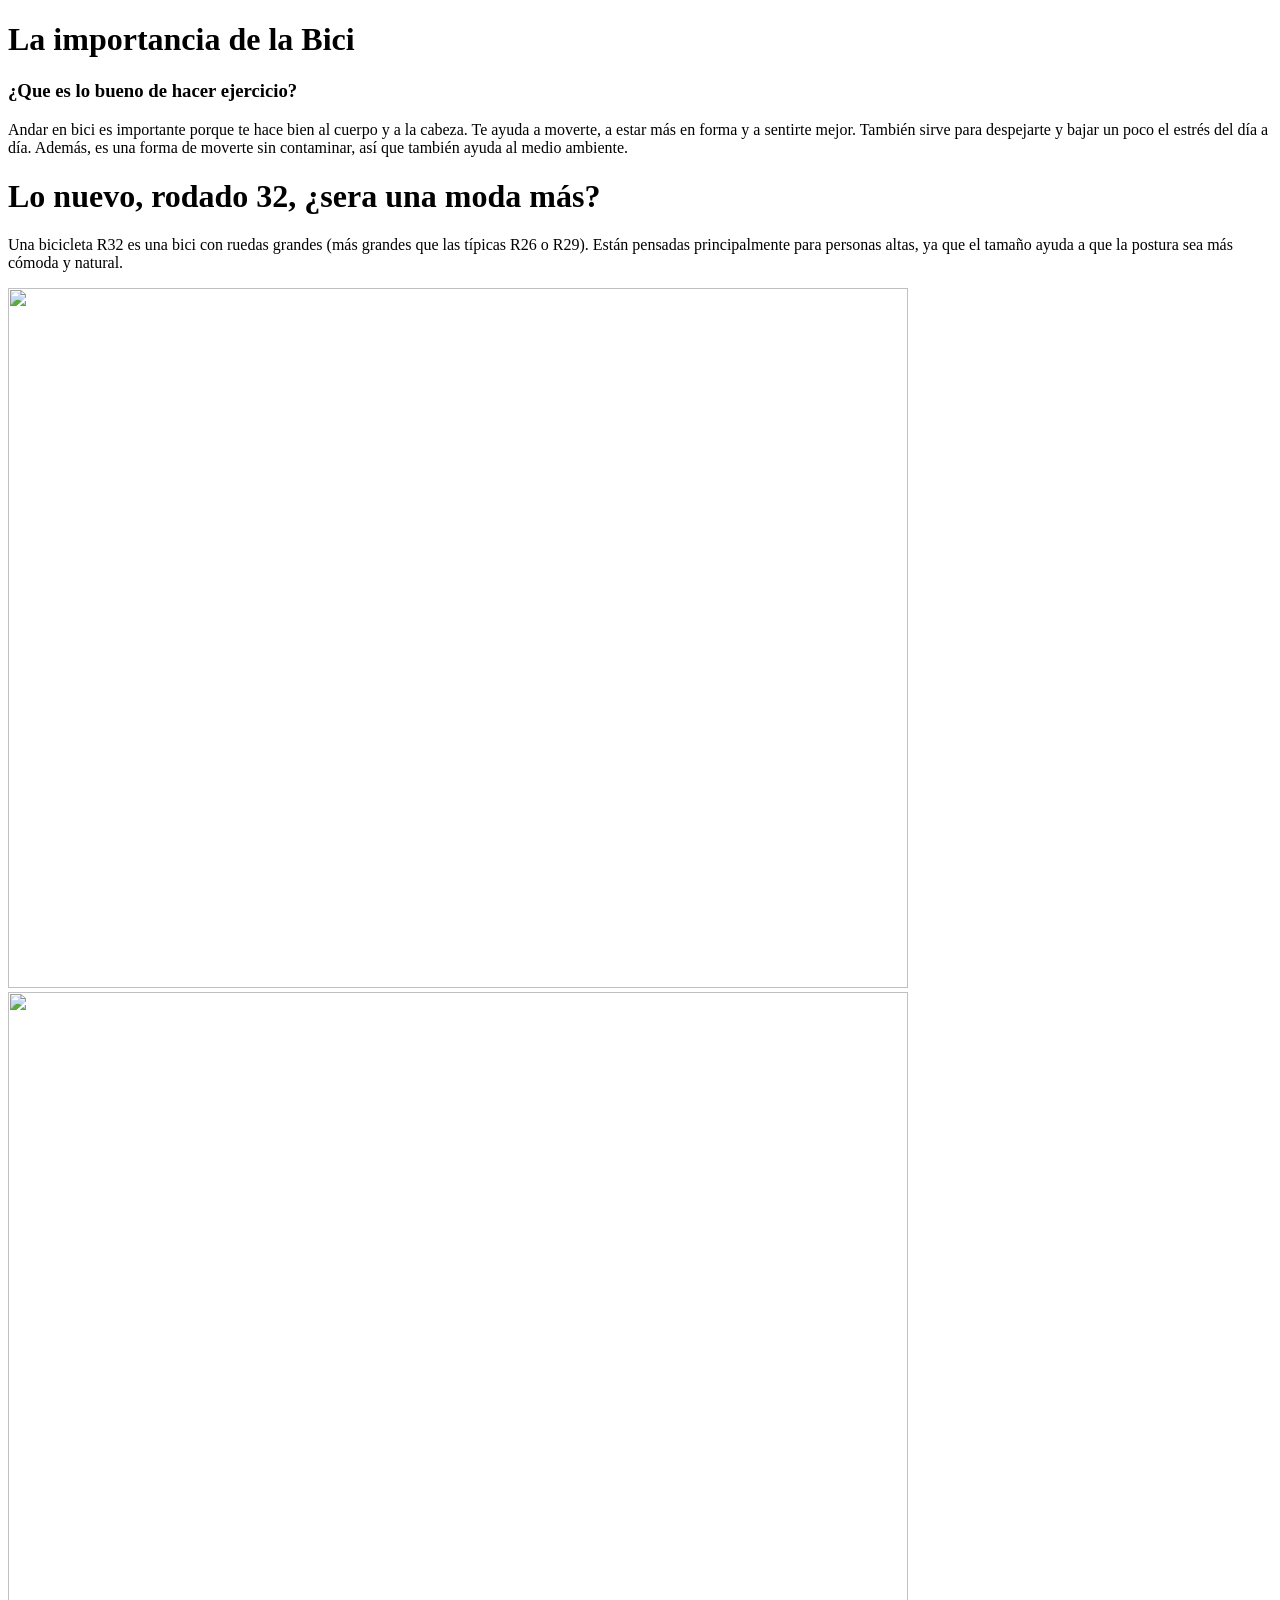
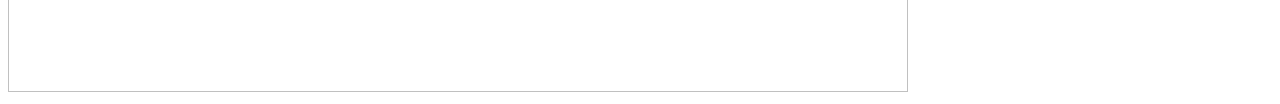
==== index.html @ b4d02853 "agregar horarios.html" ====
<!DOCTYPE html>
<html lang="en">
<head>
    <meta charset="UTF-8">
    <meta name="viewport" content="width=device-width, initial-scale=1.0">
    <title>Mi Primera Bicicleta</title>
</head>
<body>
    <h1>La importancia de la Bici</h1>

    <h3>¿Que es lo bueno de hacer ejercicio?</h3>

    <p>Andar en bici es importante porque te hace bien al cuerpo y a la cabeza. Te ayuda a moverte, 
        a estar más en forma y a sentirte mejor. También sirve para despejarte y bajar un poco el estrés del día a día.
        Además, es una forma de moverte sin contaminar, así que también ayuda al medio ambiente.</p>

    <h1>Lo nuevo, rodado 32, ¿sera una moda más?</h1>

    <p>Una bicicleta R32 es una bici con ruedas grandes (más grandes que las típicas R26 o R29). Están pensadas principalmente para personas altas, ya que el tamaño ayuda a que la postura sea más cómoda y natural.</p>

    <img src="https://cdn.todomountainbike.net/images/articles/2025/ruedas-32-pulgadas-mountain-bike.jpg" alt=""width="900" height="700">
    <img src="imagenes/imagen1.jpg" alt=""width="900" height="700">
    
    
</body>
</html>
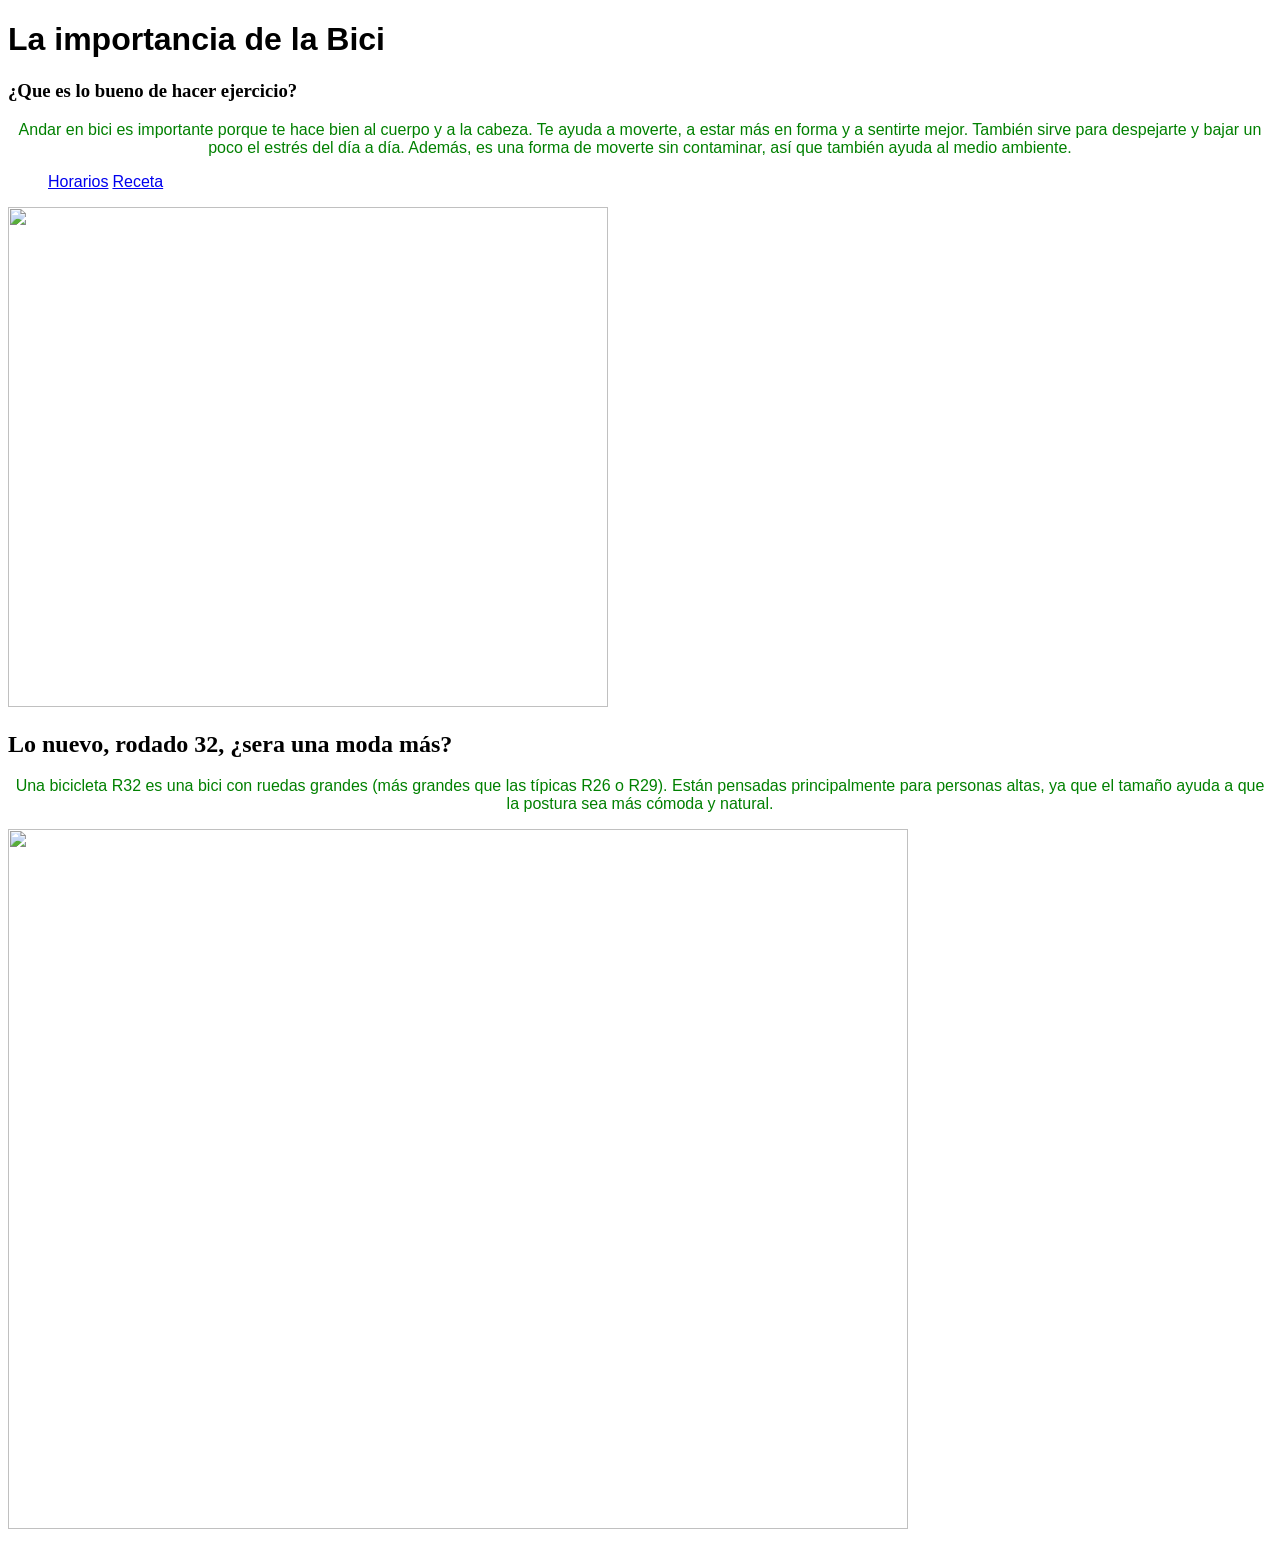
==== commit 9eb9ed0f: "estilos.css" ====
--- a/index.html
+++ b/index.html
@@ -4,7 +4,10 @@
     <meta charset="UTF-8">
     <meta name="viewport" content="width=device-width, initial-scale=1.0">
     <title>Mi Primera Bicicleta</title>
-</head>
+
+    <link rel="stylesheet" href="./estilos.css">
+
+    
 <body>
     <h1>La importancia de la Bici</h1>
 
@@ -14,13 +17,19 @@
         a estar más en forma y a sentirte mejor. También sirve para despejarte y bajar un poco el estrés del día a día.
         Además, es una forma de moverte sin contaminar, así que también ayuda al medio ambiente.</p>
 
-    <h1>Lo nuevo, rodado 32, ¿sera una moda más?</h1>
+   <ul><a href="./horario.html">Horarios</a>
+
+    <a href="./receta.html">Receta</a></ul> 
+
+    <img src="./imagenes/imagen1.jpg" alt=""width="600" height="500">
+
+    <h2>Lo nuevo, rodado 32, ¿sera una moda más?</h2>
 
     <p>Una bicicleta R32 es una bici con ruedas grandes (más grandes que las típicas R26 o R29). Están pensadas principalmente para personas altas, ya que el tamaño ayuda a que la postura sea más cómoda y natural.</p>
 
-    <img src="https://cdn.todomountainbike.net/images/articles/2025/ruedas-32-pulgadas-mountain-bike.jpg" alt=""width="900" height="700">
-    <img src="imagenes/imagen1.jpg" alt=""width="900" height="700">
+    <img src="https://cdn.todomountainbike.net/images/articles/2025/ruedas-32-pulgadas-mountain-bike.jpg" alt="" width="900" height="700">
+
     
-    
+
 </body>
 </html>
--- a/estilos.css
+++ b/estilos.css
@@ -0,0 +1,67 @@
+h1 {
+  text-align:
+  color: brown;
+}
+
+h3 {
+  self-align: center;
+  color: black;
+}
+
+p {
+  text-align: center;
+  color: green;
+}
+
+
+h1 {
+  font-family: "Times New Roman", Times, serif;
+}
+
+h1 {
+  font-family: Arial, Helvetica, sans-serif;
+}
+
+p {
+  font-family: "Arial", "Courier New", monospace;
+}
+
+
+a{
+  font-family: "Arial", "Courier New", monospace;
+}
+
+th {
+  background-color: gray;
+}
+
+.diagris {
+  background-color: gray;
+}
+
+.diaverde{
+  background-color: aqua;
+}
+
+.diaamarillo{
+  background-color: cornflowerblue;
+}
+
+.diarojo{
+  background-color: brown;
+}
+
+.diaceleste{
+  background-color: rosybrown;
+}
+
+li{ 
+  list-style: none;
+  color: green;
+}
+
+ol{
+  list-style: none;
+  color: aqua;
+
+}
